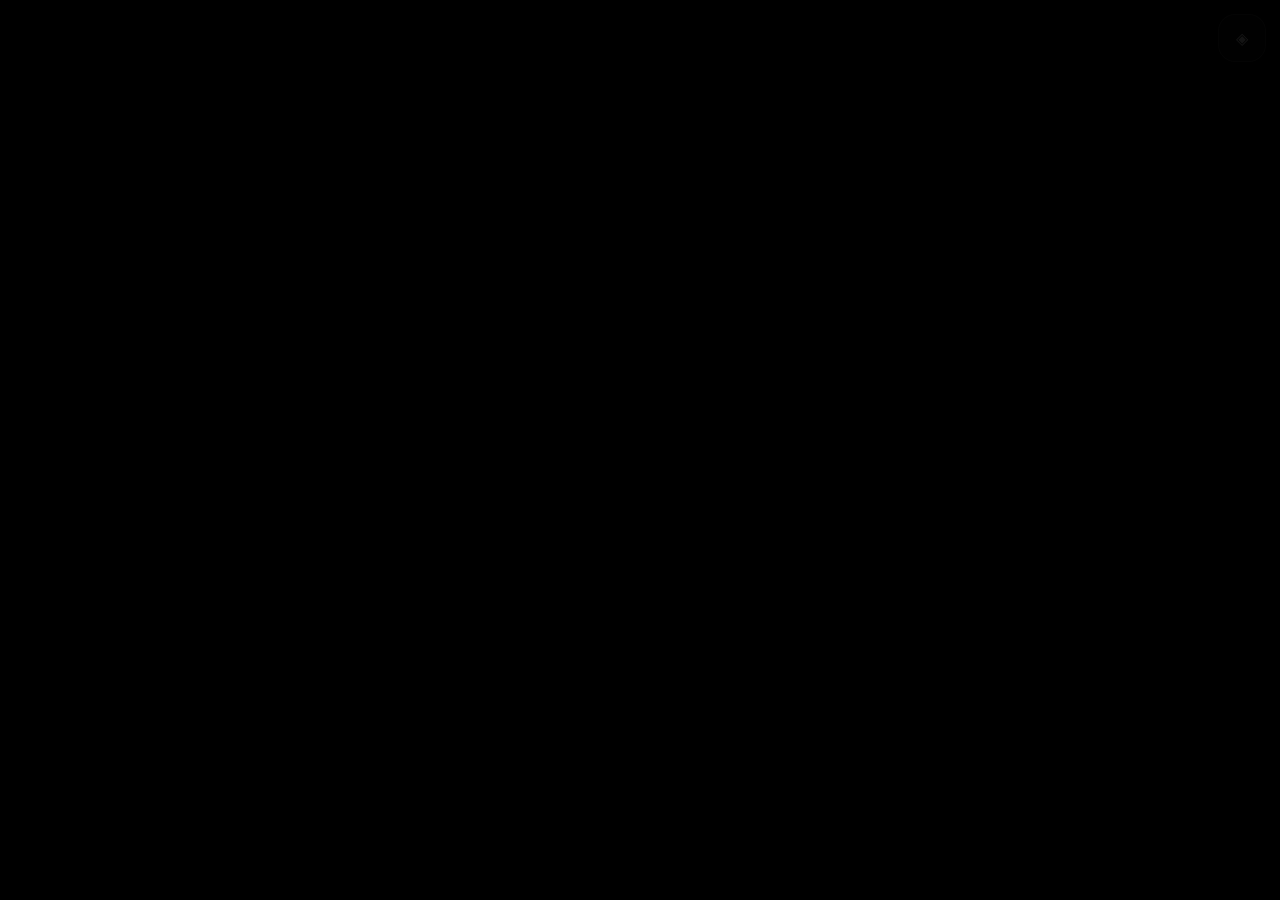
==== apps/callsy/index.html @ 9e1c94a5 "Add files via upload app for making calls" ====
<!doctype html>
<html lang="it">
<head>
<meta charset="utf-8">
<meta name="viewport" content="width=device-width,initial-scale=1,viewport-fit=cover,user-scalable=no">
<meta name="theme-color" content="#000000">
<meta name="apple-mobile-web-app-capable" content="yes">
<meta name="apple-mobile-web-app-status-bar-style" content="black">
<meta name="apple-mobile-web-app-title" content="Callsy">
<link rel="manifest" href="manifest.webmanifest">
<title>Callsy</title>
<style>
:root{
  --pink:#ff2aa3;
  --violet:#8e58ff;
  --line:rgba(255,255,255,.22);
}
*{box-sizing:border-box;-webkit-tap-highlight-color:transparent}
html,body{
  margin:0;
  min-height:100%;
  background:#000;
  color:#fff;
  font-family:-apple-system,BlinkMacSystemFont,"SF Pro Display","Segoe UI",sans-serif;
  overflow:hidden;
}
button,input,select{font:inherit;color:inherit}
.app{
  position:relative;
  width:100%;
  height:100svh;
  max-width:520px;
  margin:auto;
  background:#000;
  overflow:hidden;
}
.screen{
  position:absolute;
  inset:0;
  display:none;
}
.screen.active{display:block}
#standby{
  background:#000;
}
.lock{
  background:
    radial-gradient(circle at 50% 18%,rgba(255,51,161,.26),transparent 28%),
    radial-gradient(circle at 78% 38%,rgba(126,75,255,.22),transparent 30%),
    linear-gradient(180deg,#17000f,#020002 78%);
}
.lock:before{
  content:"";
  position:absolute;
  inset:0;
  background:linear-gradient(180deg,rgba(255,255,255,.04),transparent 24%,rgba(0,0,0,.2));
}
.status{
  position:absolute;
  top:calc(env(safe-area-inset-top) + 8px);
  left:18px;
  right:18px;
  display:flex;
  justify-content:space-between;
  font-size:14px;
  font-weight:700;
  z-index:3;
}
.time{
  position:absolute;
  top:calc(env(safe-area-inset-top) + 62px);
  left:0;
  right:0;
  text-align:center;
  z-index:2;
}
.time .clock{
  font-size:76px;
  font-weight:200;
  letter-spacing:-4px;
  line-height:.95;
}
.time .date{
  margin-top:10px;
  font-size:16px;
  opacity:.74;
}
.caller{
  position:absolute;
  top:34%;
  left:0;
  right:0;
  text-align:center;
  z-index:3;
}
.avatar{
  width:108px;
  height:108px;
  margin:auto;
  border-radius:38px;
  display:grid;
  place-items:center;
  font-size:38px;
  font-weight:700;
  background:linear-gradient(145deg,#ff4bad,#8e58ff);
  border:1px solid rgba(255,255,255,.24);
  box-shadow:0 18px 50px rgba(0,0,0,.35),inset 0 1px 0 rgba(255,255,255,.25);
}
.caller h1{
  margin:18px 0 5px;
  font-size:34px;
  font-weight:500;
}
.caller p{
  margin:0;
  font-size:15px;
  opacity:.68;
}
.call-actions{
  position:absolute;
  left:24px;
  right:24px;
  bottom:calc(env(safe-area-inset-bottom) + 34px);
  display:flex;
  justify-content:space-between;
  z-index:4;
}
.call-button{
  width:78px;
  height:78px;
  border:0;
  border-radius:50%;
  display:grid;
  place-items:center;
  font-size:28px;
  box-shadow:0 12px 30px rgba(0,0,0,.3);
}
.decline{background:#ef3f5f}
.accept{background:#36c86d}
.label{
  position:absolute;
  top:84px;
  width:110px;
  left:50%;
  transform:translateX(-50%);
  font-size:12px;
  opacity:.75;
}
.incall{
  background:
    radial-gradient(circle at 50% 12%,rgba(255,48,164,.24),transparent 30%),
    linear-gradient(180deg,#17000e,#040003);
}
.incall .caller{top:20%}
.timer{
  margin-top:8px;
  font-size:15px;
  opacity:.75;
  font-variant-numeric:tabular-nums;
}
.controls{
  position:absolute;
  left:24px;
  right:24px;
  bottom:calc(env(safe-area-inset-bottom) + 36px);
  display:grid;
  grid-template-columns:repeat(3,1fr);
  gap:22px 18px;
}
.control{
  text-align:center;
  font-size:12px;
}
.control button{
  width:68px;
  height:68px;
  border:0;
  border-radius:50%;
  background:rgba(255,255,255,.14);
  backdrop-filter:blur(16px);
  font-size:25px;
}
.control.end{grid-column:2}
.control.end button{background:#ef3f5f}
.director-trigger{
  position:fixed;
  z-index:90;
  right:14px;
  top:calc(env(safe-area-inset-top) + 14px);
  width:48px;
  height:48px;
  border-radius:17px;
  border:1px solid rgba(255,255,255,.18);
  background:rgba(255,255,255,.05);
  color:#fff;
  opacity:.08;
}
.panel{
  position:fixed;
  inset:0;
  z-index:100;
  display:none;
  padding:calc(env(safe-area-inset-top) + 18px) 12px calc(env(safe-area-inset-bottom) + 18px);
  background:rgba(0,0,0,.78);
}
.panel.open{display:flex}
.panel-card{
  width:min(100%,520px);
  margin:auto;
  padding:18px;
  border-radius:28px;
  background:linear-gradient(135deg,rgba(255,255,255,.18),rgba(255,255,255,.07));
  border:1px solid var(--line);
  backdrop-filter:blur(24px) saturate(160%);
}
.panel-head{
  display:flex;
  justify-content:space-between;
  align-items:center;
}
.panel-head h2{margin:0;font-size:20px}
.close-panel{
  width:40px;height:40px;border:0;border-radius:14px;background:rgba(255,255,255,.12)
}
.field{margin:12px 0}
.field label{display:block;font-size:11px;opacity:.7;margin-bottom:5px}
.field input,.field select{
  width:100%;
  border:1px solid rgba(255,255,255,.15);
  outline:0;
  background:rgba(255,255,255,.08);
  border-radius:15px;
  padding:12px;
}
.primary,.secondary{
  width:100%;
  border:0;
  border-radius:15px;
  padding:13px;
  margin-top:8px;
}
.primary{background:linear-gradient(145deg,var(--pink),var(--violet))}
.secondary{background:rgba(255,255,255,.11)}
.countdown{
  margin-top:12px;
  padding:10px;
  border-radius:14px;
  text-align:center;
  background:rgba(255,255,255,.08);
  font-variant-numeric:tabular-nums;
}
</style>
</head>
<body>
<div class="app">
  <section id="standby" class="screen active"></section>

  <section id="incoming" class="screen lock">
    <div class="status"><span id="statusTime">09:41</span><span>●●● ᯤ ▰</span></div>
    <div class="time">
      <div class="clock" id="lockClock">09:41</div>
      <div class="date" id="lockDate">Venerdì 10 luglio</div>
    </div>

    <div class="caller">
      <div class="avatar" id="incomingAvatar">M</div>
      <h1 id="incomingName">Martina</h1>
      <p>chiamata in arrivo</p>
    </div>

    <div class="call-actions">
      <div>
        <button class="call-button decline" id="declineBtn">✕</button>
        <div class="label">Rifiuta</div>
      </div>
      <div>
        <button class="call-button accept" id="acceptBtn">✓</button>
        <div class="label">Rispondi</div>
      </div>
    </div>
  </section>

  <section id="incall" class="screen incall">
    <div class="status"><span id="callStatusTime">09:41</span><span>●●● ᯤ ▰</span></div>
    <div class="caller">
      <div class="avatar" id="callAvatar">M</div>
      <h1 id="callName">Martina</h1>
      <div class="timer" id="callTimer">00:00</div>
    </div>

    <div class="controls">
      <div class="control"><button>◉</button><div>Silenzioso</div></div>
      <div class="control"><button>⌨</button><div>Tastierino</div></div>
      <div class="control"><button>◍</button><div>Altoparlante</div></div>
      <div class="control"><button>＋</button><div>Aggiungi</div></div>
      <div class="control end"><button id="endCallBtn">✕</button><div>Termina</div></div>
      <div class="control"><button>◎</button><div>Contatti</div></div>
    </div>
  </section>
</div>

<button class="director-trigger" id="directorTrigger">◈</button>

<div class="panel" id="panel">
  <div class="panel-card">
    <div class="panel-head">
      <h2>Regia chiamata</h2>
      <button class="close-panel" id="closePanel">×</button>
    </div>

    <div class="field">
      <label>Nome contatto</label>
      <input id="callerName" value="Martina">
    </div>

    <div class="field">
      <label>Iniziale avatar</label>
      <input id="callerAvatar" value="M" maxlength="2">
    </div>

    <div class="field">
      <label>Ritardo prima della chiamata</label>
      <select id="delay">
        <option value="3">3 secondi</option>
        <option value="5" selected>5 secondi</option>
        <option value="10">10 secondi</option>
        <option value="15">15 secondi</option>
        <option value="30">30 secondi</option>
      </select>
    </div>

    <div class="field">
      <label>Suoneria</label>
      <select id="ringtoneType">
        <option value="soft">Soft pulse</option>
        <option value="classic">Classic ring</option>
        <option value="minimal">Minimal glass</option>
      </select>
    </div>

    <button class="primary" id="armCallBtn">Arma la chiamata e torna in standby</button>
    <button class="secondary" id="testCallBtn">Test immediato</button>
    <button class="secondary" id="resetBtn">Reset completo</button>

    <div class="countdown" id="countdown">Nessuna chiamata programmata</div>
  </div>
</div>

<script>
const standby=document.getElementById("standby");
const incoming=document.getElementById("incoming");
const incall=document.getElementById("incall");
const panel=document.getElementById("panel");
const countdown=document.getElementById("countdown");

let scheduledTimer=null;
let countdownTimer=null;
let callTimer=null;
let callSeconds=0;
let audioContext=null;
let ringInterval=null;

function showScreen(id){
  document.querySelectorAll(".screen").forEach(s=>s.classList.remove("active"));
  document.getElementById(id).classList.add("active");
}

function updateClock(){
  const now=new Date();
  const time=now.toLocaleTimeString("it-IT",{hour:"2-digit",minute:"2-digit"});
  document.getElementById("statusTime").textContent=time;
  document.getElementById("callStatusTime").textContent=time;
  document.getElementById("lockClock").textContent=time;
  document.getElementById("lockDate").textContent=
    now.toLocaleDateString("it-IT",{weekday:"long",day:"numeric",month:"long"});
}
updateClock();
setInterval(updateClock,30000);

function setupCaller(){
  const name=document.getElementById("callerName").value.trim()||"Martina";
  const avatar=document.getElementById("callerAvatar").value.trim()||name.charAt(0).toUpperCase();
  document.getElementById("incomingName").textContent=name;
  document.getElementById("callName").textContent=name;
  document.getElementById("incomingAvatar").textContent=avatar;
  document.getElementById("callAvatar").textContent=avatar;
}

function tone(freq,duration,volume=.09){
  audioContext=audioContext||new (window.AudioContext||window.webkitAudioContext)();
  const osc=audioContext.createOscillator();
  const gain=audioContext.createGain();
  osc.frequency.value=freq;
  gain.gain.value=volume;
  osc.connect(gain);
  gain.connect(audioContext.destination);
  osc.start();
  osc.stop(audioContext.currentTime+duration);
}

function ringPattern(){
  const type=document.getElementById("ringtoneType").value;
  if(type==="classic"){
    tone(660,.18);setTimeout(()=>tone(520,.22),220);
  }else if(type==="minimal"){
    tone(880,.10,.07);setTimeout(()=>tone(1040,.10,.06),160);
  }else{
    tone(520,.16,.07);setTimeout(()=>tone(720,.18,.06),210);
  }
  if(navigator.vibrate) navigator.vibrate([280,140,280]);
}

function startRinging(){
  setupCaller();
  showScreen("incoming");
  ringPattern();
  ringInterval=setInterval(ringPattern,1800);
}

function stopRinging(){
  clearInterval(ringInterval);
  ringInterval=null;
  if(navigator.vibrate) navigator.vibrate(0);
}

function armCall(immediate=false){
  clearTimeout(scheduledTimer);
  clearInterval(countdownTimer);
  setupCaller();
  panel.classList.remove("open");
  showScreen("standby");

  let remaining=immediate?0:Number(document.getElementById("delay").value);
  countdown.textContent=remaining?`Chiamata tra ${remaining} secondi`:"Chiamata immediata";

  if(immediate){
    startRinging();
    return;
  }

  countdownTimer=setInterval(()=>{
    remaining--;
    countdown.textContent=remaining>0?`Chiamata tra ${remaining} secondi`:"Chiamata in arrivo";
    if(remaining<=0) clearInterval(countdownTimer);
  },1000);

  scheduledTimer=setTimeout(startRinging,remaining*1000);
}

function startCall(){
  stopRinging();
  showScreen("incall");
  callSeconds=0;
  document.getElementById("callTimer").textContent="00:00";
  callTimer=setInterval(()=>{
    callSeconds++;
    const m=String(Math.floor(callSeconds/60)).padStart(2,"0");
    const s=String(callSeconds%60).padStart(2,"0");
    document.getElementById("callTimer").textContent=`${m}:${s}`;
  },1000);
}

function endCall(){
  stopRinging();
  clearInterval(callTimer);
  callTimer=null;
  showScreen("standby");
}

function resetAll(){
  clearTimeout(scheduledTimer);
  clearInterval(countdownTimer);
  clearInterval(callTimer);
  stopRinging();
  countdown.textContent="Nessuna chiamata programmata";
  panel.classList.remove("open");
  showScreen("standby");
}

document.getElementById("directorTrigger").onclick=()=>panel.classList.add("open");
document.getElementById("closePanel").onclick=()=>panel.classList.remove("open");
document.getElementById("armCallBtn").onclick=()=>armCall(false);
document.getElementById("testCallBtn").onclick=()=>armCall(true);
document.getElementById("resetBtn").onclick=resetAll;
document.getElementById("acceptBtn").onclick=startCall;
document.getElementById("declineBtn").onclick=endCall;
document.getElementById("endCallBtn").onclick=endCall;

let taps=0;
standby.addEventListener("click",()=>{
  taps++;
  if(taps===4){
    panel.classList.add("open");
    taps=0;
  }
  setTimeout(()=>taps=0,1200);
});
</script>
</body>
</html>
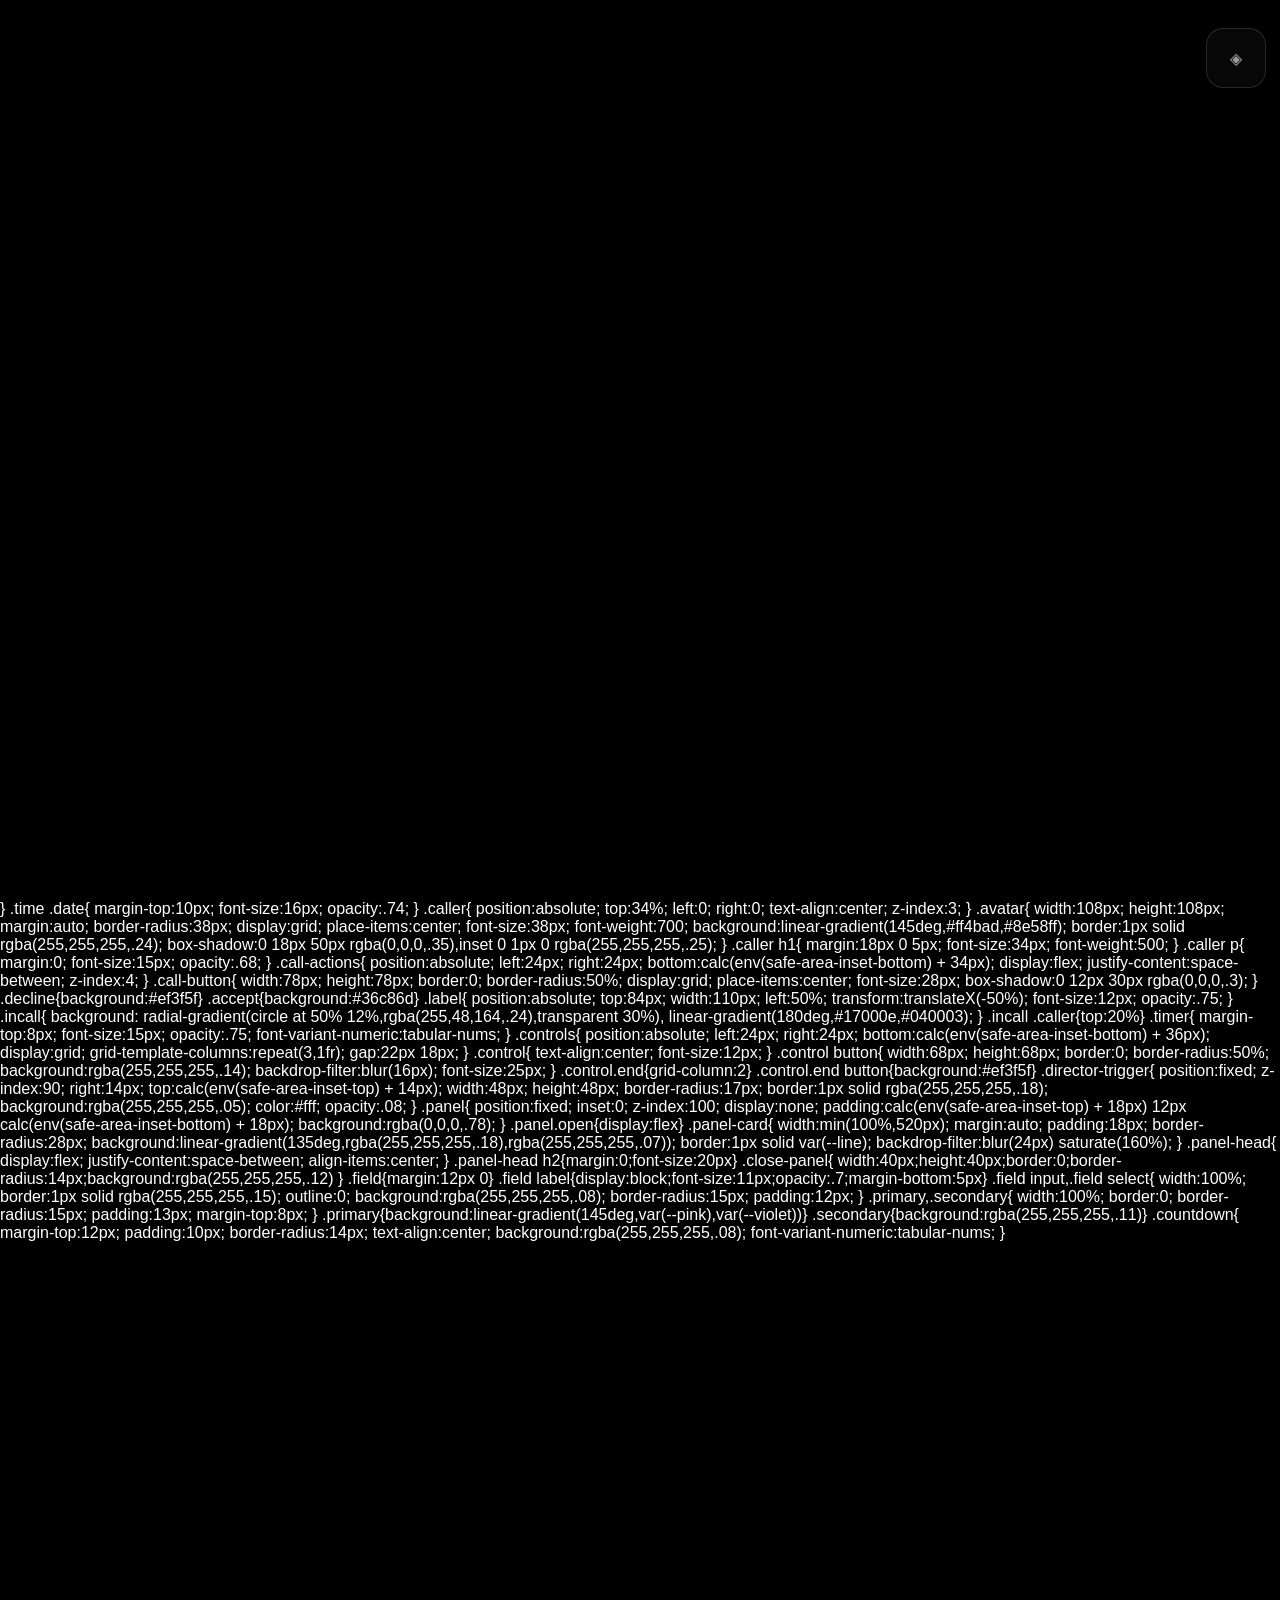
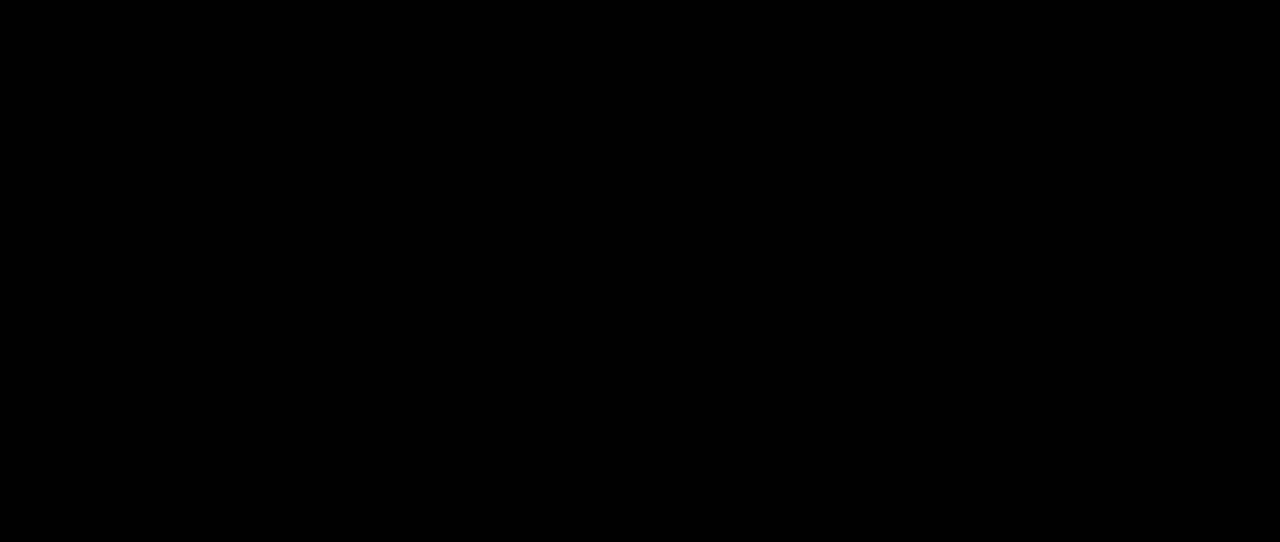
==== commit dbd3ff37: "Update index.html" ====
--- a/apps/callsy/index.html
+++ b/apps/callsy/index.html
@@ -186,14 +186,14 @@
   position:fixed;
   z-index:90;
   right:14px;
-  top:calc(env(safe-area-inset-top) + 14px);
-  width:48px;
-  height:48px;
+  top:calc(env(safe-area-inset-top) + 28px);
+  width:60px;
+  height:60px;
   border-radius:17px;
   border:1px solid rgba(255,255,255,.18);
   background:rgba(255,255,255,.05);
   color:#fff;
-  opacity:.08;
+  opacity:.38;
 }
 .panel{
   position:fixed;
@@ -497,4 +497,422 @@
 });
 </script>
 </body>
-</html>+</html>}
+.time .date{
+  margin-top:10px;
+  font-size:16px;
+  opacity:.74;
+}
+.caller{
+  position:absolute;
+  top:34%;
+  left:0;
+  right:0;
+  text-align:center;
+  z-index:3;
+}
+.avatar{
+  width:108px;
+  height:108px;
+  margin:auto;
+  border-radius:38px;
+  display:grid;
+  place-items:center;
+  font-size:38px;
+  font-weight:700;
+  background:linear-gradient(145deg,#ff4bad,#8e58ff);
+  border:1px solid rgba(255,255,255,.24);
+  box-shadow:0 18px 50px rgba(0,0,0,.35),inset 0 1px 0 rgba(255,255,255,.25);
+}
+.caller h1{
+  margin:18px 0 5px;
+  font-size:34px;
+  font-weight:500;
+}
+.caller p{
+  margin:0;
+  font-size:15px;
+  opacity:.68;
+}
+.call-actions{
+  position:absolute;
+  left:24px;
+  right:24px;
+  bottom:calc(env(safe-area-inset-bottom) + 34px);
+  display:flex;
+  justify-content:space-between;
+  z-index:4;
+}
+.call-button{
+  width:78px;
+  height:78px;
+  border:0;
+  border-radius:50%;
+  display:grid;
+  place-items:center;
+  font-size:28px;
+  box-shadow:0 12px 30px rgba(0,0,0,.3);
+}
+.decline{background:#ef3f5f}
+.accept{background:#36c86d}
+.label{
+  position:absolute;
+  top:84px;
+  width:110px;
+  left:50%;
+  transform:translateX(-50%);
+  font-size:12px;
+  opacity:.75;
+}
+.incall{
+  background:
+    radial-gradient(circle at 50% 12%,rgba(255,48,164,.24),transparent 30%),
+    linear-gradient(180deg,#17000e,#040003);
+}
+.incall .caller{top:20%}
+.timer{
+  margin-top:8px;
+  font-size:15px;
+  opacity:.75;
+  font-variant-numeric:tabular-nums;
+}
+.controls{
+  position:absolute;
+  left:24px;
+  right:24px;
+  bottom:calc(env(safe-area-inset-bottom) + 36px);
+  display:grid;
+  grid-template-columns:repeat(3,1fr);
+  gap:22px 18px;
+}
+.control{
+  text-align:center;
+  font-size:12px;
+}
+.control button{
+  width:68px;
+  height:68px;
+  border:0;
+  border-radius:50%;
+  background:rgba(255,255,255,.14);
+  backdrop-filter:blur(16px);
+  font-size:25px;
+}
+.control.end{grid-column:2}
+.control.end button{background:#ef3f5f}
+.director-trigger{
+  position:fixed;
+  z-index:90;
+  right:14px;
+  top:calc(env(safe-area-inset-top) + 14px);
+  width:48px;
+  height:48px;
+  border-radius:17px;
+  border:1px solid rgba(255,255,255,.18);
+  background:rgba(255,255,255,.05);
+  color:#fff;
+  opacity:.08;
+}
+.panel{
+  position:fixed;
+  inset:0;
+  z-index:100;
+  display:none;
+  padding:calc(env(safe-area-inset-top) + 18px) 12px calc(env(safe-area-inset-bottom) + 18px);
+  background:rgba(0,0,0,.78);
+}
+.panel.open{display:flex}
+.panel-card{
+  width:min(100%,520px);
+  margin:auto;
+  padding:18px;
+  border-radius:28px;
+  background:linear-gradient(135deg,rgba(255,255,255,.18),rgba(255,255,255,.07));
+  border:1px solid var(--line);
+  backdrop-filter:blur(24px) saturate(160%);
+}
+.panel-head{
+  display:flex;
+  justify-content:space-between;
+  align-items:center;
+}
+.panel-head h2{margin:0;font-size:20px}
+.close-panel{
+  width:40px;height:40px;border:0;border-radius:14px;background:rgba(255,255,255,.12)
+}
+.field{margin:12px 0}
+.field label{display:block;font-size:11px;opacity:.7;margin-bottom:5px}
+.field input,.field select{
+  width:100%;
+  border:1px solid rgba(255,255,255,.15);
+  outline:0;
+  background:rgba(255,255,255,.08);
+  border-radius:15px;
+  padding:12px;
+}
+.primary,.secondary{
+  width:100%;
+  border:0;
+  border-radius:15px;
+  padding:13px;
+  margin-top:8px;
+}
+.primary{background:linear-gradient(145deg,var(--pink),var(--violet))}
+.secondary{background:rgba(255,255,255,.11)}
+.countdown{
+  margin-top:12px;
+  padding:10px;
+  border-radius:14px;
+  text-align:center;
+  background:rgba(255,255,255,.08);
+  font-variant-numeric:tabular-nums;
+}
+</style>
+</head>
+<body>
+<div class="app">
+  <section id="standby" class="screen active"></section>
+
+  <section id="incoming" class="screen lock">
+    <div class="status"><span id="statusTime">09:41</span><span>●●● ᯤ ▰</span></div>
+    <div class="time">
+      <div class="clock" id="lockClock">09:41</div>
+      <div class="date" id="lockDate">Venerdì 10 luglio</div>
+    </div>
+
+    <div class="caller">
+      <div class="avatar" id="incomingAvatar">M</div>
+      <h1 id="incomingName">Martina</h1>
+      <p>chiamata in arrivo</p>
+    </div>
+
+    <div class="call-actions">
+      <div>
+        <button class="call-button decline" id="declineBtn">✕</button>
+        <div class="label">Rifiuta</div>
+      </div>
+      <div>
+        <button class="call-button accept" id="acceptBtn">✓</button>
+        <div class="label">Rispondi</div>
+      </div>
+    </div>
+  </section>
+
+  <section id="incall" class="screen incall">
+    <div class="status"><span id="callStatusTime">09:41</span><span>●●● ᯤ ▰</span></div>
+    <div class="caller">
+      <div class="avatar" id="callAvatar">M</div>
+      <h1 id="callName">Martina</h1>
+      <div class="timer" id="callTimer">00:00</div>
+    </div>
+
+    <div class="controls">
+      <div class="control"><button>◉</button><div>Silenzioso</div></div>
+      <div class="control"><button>⌨</button><div>Tastierino</div></div>
+      <div class="control"><button>◍</button><div>Altoparlante</div></div>
+      <div class="control"><button>＋</button><div>Aggiungi</div></div>
+      <div class="control end"><button id="endCallBtn">✕</button><div>Termina</div></div>
+      <div class="control"><button>◎</button><div>Contatti</div></div>
+    </div>
+  </section>
+</div>
+
+<button class="director-trigger" id="directorTrigger">◈</button>
+
+<div class="panel" id="panel">
+  <div class="panel-card">
+    <div class="panel-head">
+      <h2>Regia chiamata</h2>
+      <button class="close-panel" id="closePanel">×</button>
+    </div>
+
+    <div class="field">
+      <label>Nome contatto</label>
+      <input id="callerName" value="Martina">
+    </div>
+
+    <div class="field">
+      <label>Iniziale avatar</label>
+      <input id="callerAvatar" value="M" maxlength="2">
+    </div>
+
+    <div class="field">
+      <label>Ritardo prima della chiamata</label>
+      <select id="delay">
+        <option value="3">3 secondi</option>
+        <option value="5" selected>5 secondi</option>
+        <option value="10">10 secondi</option>
+        <option value="15">15 secondi</option>
+        <option value="30">30 secondi</option>
+      </select>
+    </div>
+
+    <div class="field">
+      <label>Suoneria</label>
+      <select id="ringtoneType">
+        <option value="soft">Soft pulse</option>
+        <option value="classic">Classic ring</option>
+        <option value="minimal">Minimal glass</option>
+      </select>
+    </div>
+
+    <button class="primary" id="armCallBtn">Arma la chiamata e torna in standby</button>
+    <button class="secondary" id="testCallBtn">Test immediato</button>
+    <button class="secondary" id="resetBtn">Reset completo</button>
+
+    <div class="countdown" id="countdown">Nessuna chiamata programmata</div>
+  </div>
+</div>
+
+<script>
+const standby=document.getElementById("standby");
+const incoming=document.getElementById("incoming");
+const incall=document.getElementById("incall");
+const panel=document.getElementById("panel");
+const countdown=document.getElementById("countdown");
+
+let scheduledTimer=null;
+let countdownTimer=null;
+let callTimer=null;
+let callSeconds=0;
+let audioContext=null;
+let ringInterval=null;
+
+function showScreen(id){
+  document.querySelectorAll(".screen").forEach(s=>s.classList.remove("active"));
+  document.getElementById(id).classList.add("active");
+}
+
+function updateClock(){
+  const now=new Date();
+  const time=now.toLocaleTimeString("it-IT",{hour:"2-digit",minute:"2-digit"});
+  document.getElementById("statusTime").textContent=time;
+  document.getElementById("callStatusTime").textContent=time;
+  document.getElementById("lockClock").textContent=time;
+  document.getElementById("lockDate").textContent=
+    now.toLocaleDateString("it-IT",{weekday:"long",day:"numeric",month:"long"});
+}
+updateClock();
+setInterval(updateClock,30000);
+
+function setupCaller(){
+  const name=document.getElementById("callerName").value.trim()||"Martina";
+  const avatar=document.getElementById("callerAvatar").value.trim()||name.charAt(0).toUpperCase();
+  document.getElementById("incomingName").textContent=name;
+  document.getElementById("callName").textContent=name;
+  document.getElementById("incomingAvatar").textContent=avatar;
+  document.getElementById("callAvatar").textContent=avatar;
+}
+
+function tone(freq,duration,volume=.09){
+  audioContext=audioContext||new (window.AudioContext||window.webkitAudioContext)();
+  const osc=audioContext.createOscillator();
+  const gain=audioContext.createGain();
+  osc.frequency.value=freq;
+  gain.gain.value=volume;
+  osc.connect(gain);
+  gain.connect(audioContext.destination);
+  osc.start();
+  osc.stop(audioContext.currentTime+duration);
+}
+
+function ringPattern(){
+  const type=document.getElementById("ringtoneType").value;
+  if(type==="classic"){
+    tone(660,.18);setTimeout(()=>tone(520,.22),220);
+  }else if(type==="minimal"){
+    tone(880,.10,.07);setTimeout(()=>tone(1040,.10,.06),160);
+  }else{
+    tone(520,.16,.07);setTimeout(()=>tone(720,.18,.06),210);
+  }
+  if(navigator.vibrate) navigator.vibrate([280,140,280]);
+}
+
+function startRinging(){
+  setupCaller();
+  showScreen("incoming");
+  ringPattern();
+  ringInterval=setInterval(ringPattern,1800);
+}
+
+function stopRinging(){
+  clearInterval(ringInterval);
+  ringInterval=null;
+  if(navigator.vibrate) navigator.vibrate(0);
+}
+
+function armCall(immediate=false){
+  clearTimeout(scheduledTimer);
+  clearInterval(countdownTimer);
+  setupCaller();
+  panel.classList.remove("open");
+  showScreen("standby");
+
+  let remaining=immediate?0:Number(document.getElementById("delay").value);
+  countdown.textContent=remaining?`Chiamata tra ${remaining} secondi`:"Chiamata immediata";
+
+  if(immediate){
+    startRinging();
+    return;
+  }
+
+  countdownTimer=setInterval(()=>{
+    remaining--;
+    countdown.textContent=remaining>0?`Chiamata tra ${remaining} secondi`:"Chiamata in arrivo";
+    if(remaining<=0) clearInterval(countdownTimer);
+  },1000);
+
+  scheduledTimer=setTimeout(startRinging,remaining*1000);
+}
+
+function startCall(){
+  stopRinging();
+  showScreen("incall");
+  callSeconds=0;
+  document.getElementById("callTimer").textContent="00:00";
+  callTimer=setInterval(()=>{
+    callSeconds++;
+    const m=String(Math.floor(callSeconds/60)).padStart(2,"0");
+    const s=String(callSeconds%60).padStart(2,"0");
+    document.getElementById("callTimer").textContent=`${m}:${s}`;
+  },1000);
+}
+
+function endCall(){
+  stopRinging();
+  clearInterval(callTimer);
+  callTimer=null;
+  showScreen("standby");
+}
+
+function resetAll(){
+  clearTimeout(scheduledTimer);
+  clearInterval(countdownTimer);
+  clearInterval(callTimer);
+  stopRinging();
+  countdown.textContent="Nessuna chiamata programmata";
+  panel.classList.remove("open");
+  showScreen("standby");
+}
+
+document.getElementById("directorTrigger").onclick=()=>panel.classList.add("open");
+document.getElementById("closePanel").onclick=()=>panel.classList.remove("open");
+document.getElementById("armCallBtn").onclick=()=>armCall(false);
+document.getElementById("testCallBtn").onclick=()=>armCall(true);
+document.getElementById("resetBtn").onclick=resetAll;
+document.getElementById("acceptBtn").onclick=startCall;
+document.getElementById("declineBtn").onclick=endCall;
+document.getElementById("endCallBtn").onclick=endCall;
+
+let taps=0;
+standby.addEventListener("click",()=>{
+  taps++;
+  if(taps===4){
+    panel.classList.add("open");
+    taps=0;
+  }
+  setTimeout(()=>taps=0,1200);
+});
+</script>
+</body>
+</html>
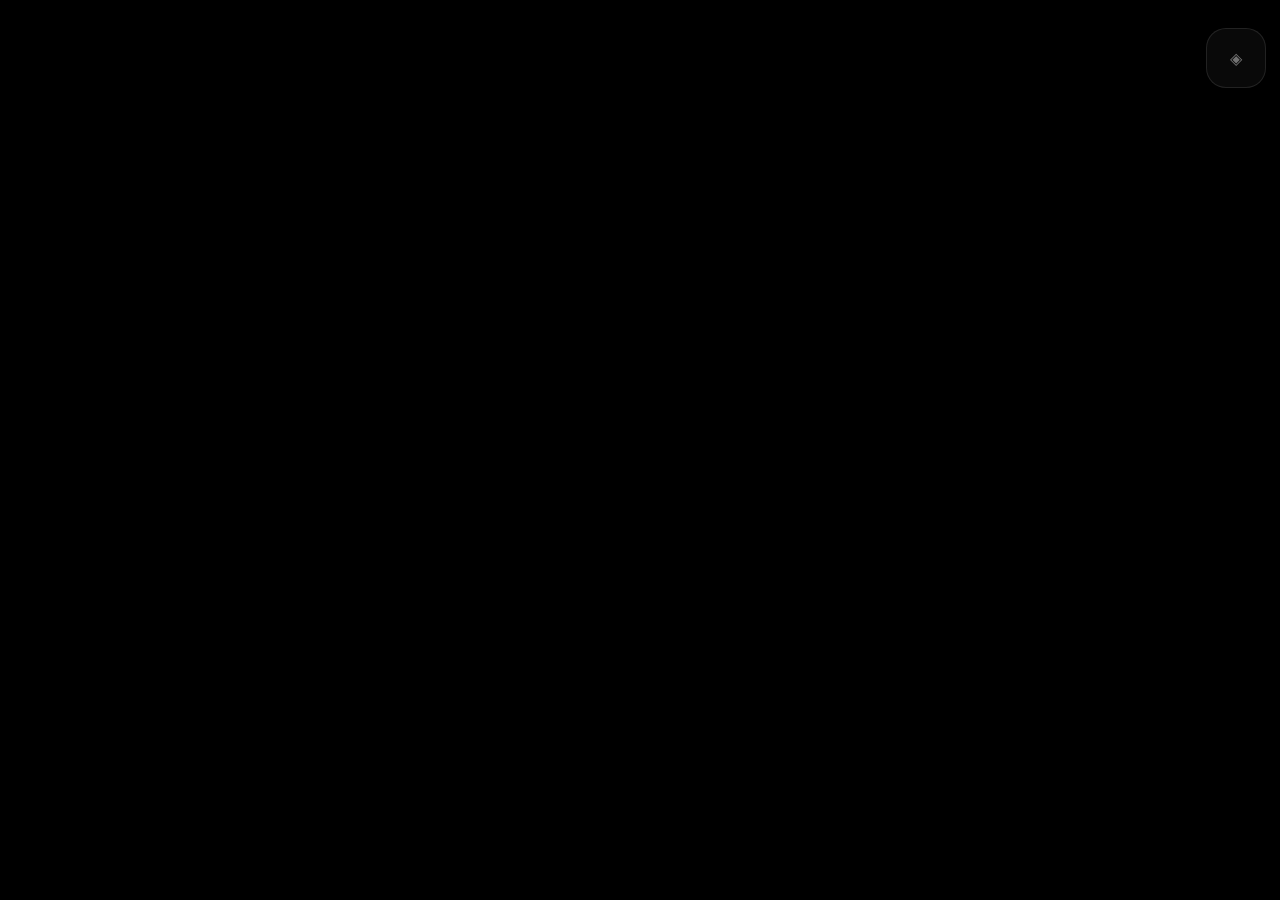
==== commit 70c06ce1: "Add files via upload app callsy per chiamate" ====
--- a/apps/callsy/index.html
+++ b/apps/callsy/index.html
@@ -10,316 +10,69 @@
 <link rel="manifest" href="manifest.webmanifest">
 <title>Callsy</title>
 <style>
-:root{
-  --pink:#ff2aa3;
-  --violet:#8e58ff;
-  --line:rgba(255,255,255,.22);
-}
 *{box-sizing:border-box;-webkit-tap-highlight-color:transparent}
-html,body{
-  margin:0;
-  min-height:100%;
-  background:#000;
-  color:#fff;
-  font-family:-apple-system,BlinkMacSystemFont,"SF Pro Display","Segoe UI",sans-serif;
-  overflow:hidden;
-}
+html,body{margin:0;min-height:100%;background:#000;color:#fff;font-family:-apple-system,BlinkMacSystemFont,"SF Pro Display","Segoe UI",sans-serif;overflow:hidden}
 button,input,select{font:inherit;color:inherit}
-.app{
-  position:relative;
-  width:100%;
-  height:100svh;
-  max-width:520px;
-  margin:auto;
-  background:#000;
-  overflow:hidden;
-}
-.screen{
-  position:absolute;
-  inset:0;
-  display:none;
-}
-.screen.active{display:block}
-#standby{
-  background:#000;
-}
-.lock{
-  background:
-    radial-gradient(circle at 50% 18%,rgba(255,51,161,.26),transparent 28%),
-    radial-gradient(circle at 78% 38%,rgba(126,75,255,.22),transparent 30%),
-    linear-gradient(180deg,#17000f,#020002 78%);
-}
-.lock:before{
-  content:"";
-  position:absolute;
-  inset:0;
-  background:linear-gradient(180deg,rgba(255,255,255,.04),transparent 24%,rgba(0,0,0,.2));
-}
-.status{
-  position:absolute;
-  top:calc(env(safe-area-inset-top) + 8px);
-  left:18px;
-  right:18px;
-  display:flex;
-  justify-content:space-between;
-  font-size:14px;
-  font-weight:700;
-  z-index:3;
-}
-.time{
-  position:absolute;
-  top:calc(env(safe-area-inset-top) + 62px);
-  left:0;
-  right:0;
-  text-align:center;
-  z-index:2;
-}
-.time .clock{
-  font-size:76px;
-  font-weight:200;
-  letter-spacing:-4px;
-  line-height:.95;
-}
-.time .date{
-  margin-top:10px;
-  font-size:16px;
-  opacity:.74;
-}
-.caller{
-  position:absolute;
-  top:34%;
-  left:0;
-  right:0;
-  text-align:center;
-  z-index:3;
-}
-.avatar{
-  width:108px;
-  height:108px;
-  margin:auto;
-  border-radius:38px;
-  display:grid;
-  place-items:center;
-  font-size:38px;
-  font-weight:700;
-  background:linear-gradient(145deg,#ff4bad,#8e58ff);
-  border:1px solid rgba(255,255,255,.24);
-  box-shadow:0 18px 50px rgba(0,0,0,.35),inset 0 1px 0 rgba(255,255,255,.25);
-}
-.caller h1{
-  margin:18px 0 5px;
-  font-size:34px;
-  font-weight:500;
-}
-.caller p{
-  margin:0;
-  font-size:15px;
-  opacity:.68;
-}
-.call-actions{
-  position:absolute;
-  left:24px;
-  right:24px;
-  bottom:calc(env(safe-area-inset-bottom) + 34px);
-  display:flex;
-  justify-content:space-between;
-  z-index:4;
-}
-.call-button{
-  width:78px;
-  height:78px;
-  border:0;
-  border-radius:50%;
-  display:grid;
-  place-items:center;
-  font-size:28px;
-  box-shadow:0 12px 30px rgba(0,0,0,.3);
-}
-.decline{background:#ef3f5f}
-.accept{background:#36c86d}
-.label{
-  position:absolute;
-  top:84px;
-  width:110px;
-  left:50%;
-  transform:translateX(-50%);
-  font-size:12px;
-  opacity:.75;
-}
-.incall{
-  background:
-    radial-gradient(circle at 50% 12%,rgba(255,48,164,.24),transparent 30%),
-    linear-gradient(180deg,#17000e,#040003);
-}
-.incall .caller{top:20%}
-.timer{
-  margin-top:8px;
-  font-size:15px;
-  opacity:.75;
-  font-variant-numeric:tabular-nums;
-}
-.controls{
-  position:absolute;
-  left:24px;
-  right:24px;
-  bottom:calc(env(safe-area-inset-bottom) + 36px);
-  display:grid;
-  grid-template-columns:repeat(3,1fr);
-  gap:22px 18px;
-}
-.control{
-  text-align:center;
-  font-size:12px;
-}
-.control button{
-  width:68px;
-  height:68px;
-  border:0;
-  border-radius:50%;
-  background:rgba(255,255,255,.14);
-  backdrop-filter:blur(16px);
-  font-size:25px;
-}
-.control.end{grid-column:2}
-.control.end button{background:#ef3f5f}
-.director-trigger{
-  position:fixed;
-  z-index:90;
-  right:14px;
-  top:calc(env(safe-area-inset-top) + 28px);
-  width:60px;
-  height:60px;
-  border-radius:17px;
-  border:1px solid rgba(255,255,255,.18);
-  background:rgba(255,255,255,.05);
-  color:#fff;
-  opacity:.38;
-}
-.panel{
-  position:fixed;
-  inset:0;
-  z-index:100;
-  display:none;
-  padding:calc(env(safe-area-inset-top) + 18px) 12px calc(env(safe-area-inset-bottom) + 18px);
-  background:rgba(0,0,0,.78);
-}
+.app{position:relative;width:100%;height:100svh;max-width:520px;margin:auto;background:#000;overflow:hidden}
+.screen{position:absolute;inset:0;display:none}.screen.active{display:block}
+#standby{background:#000}
+.lock,.incall{background:radial-gradient(circle at 50% 18%,rgba(255,51,161,.25),transparent 28%),radial-gradient(circle at 78% 38%,rgba(126,75,255,.2),transparent 30%),linear-gradient(180deg,#17000f,#020002 78%)}
+.status{position:absolute;top:calc(env(safe-area-inset-top) + 8px);left:18px;right:18px;display:flex;justify-content:space-between;font-size:14px;font-weight:700}
+.time{position:absolute;top:calc(env(safe-area-inset-top) + 62px);left:0;right:0;text-align:center}
+.clock{font-size:76px;font-weight:200;letter-spacing:-4px}.date{margin-top:10px;font-size:16px;opacity:.74}
+.caller{position:absolute;top:34%;left:0;right:0;text-align:center}.incall .caller{top:20%}
+.avatar{width:108px;height:108px;margin:auto;border-radius:38px;display:grid;place-items:center;font-size:38px;font-weight:700;background:linear-gradient(145deg,#ff4bad,#8e58ff)}
+.caller h1{margin:18px 0 5px;font-size:34px;font-weight:500}.caller p,.timer{font-size:15px;opacity:.7}.timer{font-variant-numeric:tabular-nums}
+.call-actions{position:absolute;left:24px;right:24px;bottom:calc(env(safe-area-inset-bottom) + 34px);display:flex;justify-content:space-between}
+.call-button{width:78px;height:78px;border:0;border-radius:50%;font-size:28px}.decline{background:#ef3f5f}.accept{background:#36c86d}.label{text-align:center;margin-top:7px;font-size:12px;opacity:.75}
+.controls{position:absolute;left:24px;right:24px;bottom:calc(env(safe-area-inset-bottom) + 36px);display:grid;grid-template-columns:repeat(3,1fr);gap:22px 18px}
+.control{text-align:center;font-size:12px}.control button{width:68px;height:68px;border:0;border-radius:50%;background:rgba(255,255,255,.14);font-size:25px}.control.end{grid-column:2}.control.end button{background:#ef3f5f}
+.director-trigger{position:fixed;z-index:90;right:14px;top:calc(env(safe-area-inset-top) + 28px);width:60px;height:60px;border-radius:20px;border:1px solid rgba(255,255,255,.24);background:rgba(255,255,255,.08);opacity:.45}
+.panel{position:fixed;inset:0;z-index:100;display:none;padding:calc(env(safe-area-inset-top) + 18px) 12px calc(env(safe-area-inset-bottom) + 18px);background:rgba(0,0,0,.82)}
 .panel.open{display:flex}
-.panel-card{
-  width:min(100%,520px);
-  margin:auto;
-  padding:18px;
-  border-radius:28px;
-  background:linear-gradient(135deg,rgba(255,255,255,.18),rgba(255,255,255,.07));
-  border:1px solid var(--line);
-  backdrop-filter:blur(24px) saturate(160%);
-}
-.panel-head{
-  display:flex;
-  justify-content:space-between;
-  align-items:center;
-}
-.panel-head h2{margin:0;font-size:20px}
-.close-panel{
-  width:40px;height:40px;border:0;border-radius:14px;background:rgba(255,255,255,.12)
-}
-.field{margin:12px 0}
-.field label{display:block;font-size:11px;opacity:.7;margin-bottom:5px}
-.field input,.field select{
-  width:100%;
-  border:1px solid rgba(255,255,255,.15);
-  outline:0;
-  background:rgba(255,255,255,.08);
-  border-radius:15px;
-  padding:12px;
-}
-.primary,.secondary{
-  width:100%;
-  border:0;
-  border-radius:15px;
-  padding:13px;
-  margin-top:8px;
-}
-.primary{background:linear-gradient(145deg,var(--pink),var(--violet))}
-.secondary{background:rgba(255,255,255,.11)}
-.countdown{
-  margin-top:12px;
-  padding:10px;
-  border-radius:14px;
-  text-align:center;
-  background:rgba(255,255,255,.08);
-  font-variant-numeric:tabular-nums;
-}
+.panel-card{width:min(100%,520px);margin:auto;padding:18px;border-radius:28px;background:linear-gradient(135deg,rgba(255,255,255,.18),rgba(255,255,255,.07));border:1px solid rgba(255,255,255,.22);backdrop-filter:blur(24px)}
+.panel-head{display:flex;justify-content:space-between;align-items:center}.panel-head h2{margin:0;font-size:20px}.close-panel{width:40px;height:40px;border:0;border-radius:14px;background:rgba(255,255,255,.12)}
+.field{margin:12px 0}.field label{display:block;font-size:11px;opacity:.7;margin-bottom:5px}.field input,.field select{width:100%;border:1px solid rgba(255,255,255,.15);outline:0;background:rgba(255,255,255,.08);border-radius:15px;padding:12px}
+.primary,.secondary{width:100%;border:0;border-radius:15px;padding:13px;margin-top:8px}.primary{background:linear-gradient(145deg,#ff2aa3,#8e58ff)}.secondary{background:rgba(255,255,255,.11)}
+.countdown{margin-top:12px;padding:11px;border-radius:14px;text-align:center;background:rgba(255,255,255,.08);font-variant-numeric:tabular-nums}
 </style>
 </head>
 <body>
 <div class="app">
-  <section id="standby" class="screen active"></section>
-
-  <section id="incoming" class="screen lock">
-    <div class="status"><span id="statusTime">09:41</span><span>●●● ᯤ ▰</span></div>
-    <div class="time">
-      <div class="clock" id="lockClock">09:41</div>
-      <div class="date" id="lockDate">Venerdì 10 luglio</div>
-    </div>
-
-    <div class="caller">
-      <div class="avatar" id="incomingAvatar">M</div>
-      <h1 id="incomingName">Martina</h1>
-      <p>chiamata in arrivo</p>
-    </div>
-
-    <div class="call-actions">
-      <div>
-        <button class="call-button decline" id="declineBtn">✕</button>
-        <div class="label">Rifiuta</div>
-      </div>
-      <div>
-        <button class="call-button accept" id="acceptBtn">✓</button>
-        <div class="label">Rispondi</div>
-      </div>
-    </div>
-  </section>
-
-  <section id="incall" class="screen incall">
-    <div class="status"><span id="callStatusTime">09:41</span><span>●●● ᯤ ▰</span></div>
-    <div class="caller">
-      <div class="avatar" id="callAvatar">M</div>
-      <h1 id="callName">Martina</h1>
-      <div class="timer" id="callTimer">00:00</div>
-    </div>
-
-    <div class="controls">
-      <div class="control"><button>◉</button><div>Silenzioso</div></div>
-      <div class="control"><button>⌨</button><div>Tastierino</div></div>
-      <div class="control"><button>◍</button><div>Altoparlante</div></div>
-      <div class="control"><button>＋</button><div>Aggiungi</div></div>
-      <div class="control end"><button id="endCallBtn">✕</button><div>Termina</div></div>
-      <div class="control"><button>◎</button><div>Contatti</div></div>
-    </div>
-  </section>
+<section id="standby" class="screen active"></section>
+
+<section id="incoming" class="screen lock">
+  <div class="status"><span id="statusTime">09:41</span><span>●●● ᯤ ▰</span></div>
+  <div class="time"><div class="clock" id="lockClock">09:41</div><div class="date" id="lockDate"></div></div>
+  <div class="caller"><div class="avatar" id="incomingAvatar">M</div><h1 id="incomingName">Martina</h1><p>chiamata in arrivo</p></div>
+  <div class="call-actions">
+    <div><button class="call-button decline" id="declineBtn">✕</button><div class="label">Rifiuta</div></div>
+    <div><button class="call-button accept" id="acceptBtn">✓</button><div class="label">Rispondi</div></div>
+  </div>
+</section>
+
+<section id="incall" class="screen incall">
+  <div class="status"><span id="callStatusTime">09:41</span><span>●●● ᯤ ▰</span></div>
+  <div class="caller"><div class="avatar" id="callAvatar">M</div><h1 id="callName">Martina</h1><div class="timer" id="callTimer">00:00</div></div>
+  <div class="controls">
+    <div class="control"><button>◉</button><div>Silenzioso</div></div>
+    <div class="control"><button>⌨</button><div>Tastierino</div></div>
+    <div class="control"><button>◍</button><div>Altoparlante</div></div>
+    <div class="control"><button>＋</button><div>Aggiungi</div></div>
+    <div class="control end"><button id="endCallBtn">✕</button><div>Termina</div></div>
+    <div class="control"><button>◎</button><div>Contatti</div></div>
+  </div>
+</section>
 </div>
 
 <button class="director-trigger" id="directorTrigger">◈</button>
 
 <div class="panel" id="panel">
   <div class="panel-card">
-    <div class="panel-head">
-      <h2>Regia chiamata</h2>
-      <button class="close-panel" id="closePanel">×</button>
-    </div>
-
-    <div class="field">
-      <label>Nome contatto</label>
-      <input id="callerName" value="Martina">
-    </div>
-
-    <div class="field">
-      <label>Iniziale avatar</label>
-      <input id="callerAvatar" value="M" maxlength="2">
-    </div>
-
-    <div class="field">
-      <label>Ritardo prima della chiamata</label>
+    <div class="panel-head"><h2>Regia chiamata</h2><button class="close-panel" id="closePanel">×</button></div>
+    <div class="field"><label>Nome contatto</label><input id="callerName" value="Martina"></div>
+    <div class="field"><label>Iniziale avatar</label><input id="callerAvatar" value="M" maxlength="2"></div>
+    <div class="field"><label>Ritardo</label>
       <select id="delay">
         <option value="3">3 secondi</option>
         <option value="5" selected>5 secondi</option>
@@ -328,591 +81,149 @@
         <option value="30">30 secondi</option>
       </select>
     </div>
-
-    <div class="field">
-      <label>Suoneria</label>
-      <select id="ringtoneType">
-        <option value="soft">Soft pulse</option>
-        <option value="classic">Classic ring</option>
-        <option value="minimal">Minimal glass</option>
-      </select>
-    </div>
-
-    <button class="primary" id="armCallBtn">Arma la chiamata e torna in standby</button>
+    <button class="primary" id="armCallBtn">Programma chiamata e standby</button>
     <button class="secondary" id="testCallBtn">Test immediato</button>
+    <button class="secondary" id="cancelScheduledBtn">Annulla chiamata programmata</button>
     <button class="secondary" id="resetBtn">Reset completo</button>
-
     <div class="countdown" id="countdown">Nessuna chiamata programmata</div>
   </div>
 </div>
 
 <script>
-const standby=document.getElementById("standby");
-const incoming=document.getElementById("incoming");
-const incall=document.getElementById("incall");
-const panel=document.getElementById("panel");
-const countdown=document.getElementById("countdown");
-
-let scheduledTimer=null;
-let countdownTimer=null;
-let callTimer=null;
-let callSeconds=0;
-let audioContext=null;
-let ringInterval=null;
+const $=id=>document.getElementById(id);
+let targetTime=null,scheduler=null,ringTimer=null,activeCallTimer=null,callSeconds=0,audioContext=null;
 
 function showScreen(id){
   document.querySelectorAll(".screen").forEach(s=>s.classList.remove("active"));
-  document.getElementById(id).classList.add("active");
+  $(id).classList.add("active");
 }
 
 function updateClock(){
-  const now=new Date();
-  const time=now.toLocaleTimeString("it-IT",{hour:"2-digit",minute:"2-digit"});
-  document.getElementById("statusTime").textContent=time;
-  document.getElementById("callStatusTime").textContent=time;
-  document.getElementById("lockClock").textContent=time;
-  document.getElementById("lockDate").textContent=
-    now.toLocaleDateString("it-IT",{weekday:"long",day:"numeric",month:"long"});
+  const d=new Date();
+  const t=d.toLocaleTimeString("it-IT",{hour:"2-digit",minute:"2-digit"});
+  $("statusTime").textContent=t;
+  $("callStatusTime").textContent=t;
+  $("lockClock").textContent=t;
+  $("lockDate").textContent=d.toLocaleDateString("it-IT",{weekday:"long",day:"numeric",month:"long"});
 }
 updateClock();
 setInterval(updateClock,30000);
 
 function setupCaller(){
-  const name=document.getElementById("callerName").value.trim()||"Martina";
-  const avatar=document.getElementById("callerAvatar").value.trim()||name.charAt(0).toUpperCase();
-  document.getElementById("incomingName").textContent=name;
-  document.getElementById("callName").textContent=name;
-  document.getElementById("incomingAvatar").textContent=avatar;
-  document.getElementById("callAvatar").textContent=avatar;
-}
-
-function tone(freq,duration,volume=.09){
-  audioContext=audioContext||new (window.AudioContext||window.webkitAudioContext)();
-  const osc=audioContext.createOscillator();
-  const gain=audioContext.createGain();
-  osc.frequency.value=freq;
-  gain.gain.value=volume;
-  osc.connect(gain);
-  gain.connect(audioContext.destination);
-  osc.start();
-  osc.stop(audioContext.currentTime+duration);
-}
-
-function ringPattern(){
-  const type=document.getElementById("ringtoneType").value;
-  if(type==="classic"){
-    tone(660,.18);setTimeout(()=>tone(520,.22),220);
-  }else if(type==="minimal"){
-    tone(880,.10,.07);setTimeout(()=>tone(1040,.10,.06),160);
-  }else{
-    tone(520,.16,.07);setTimeout(()=>tone(720,.18,.06),210);
-  }
-  if(navigator.vibrate) navigator.vibrate([280,140,280]);
+  const name=$("callerName").value.trim()||"Martina";
+  const av=$("callerAvatar").value.trim()||name.charAt(0).toUpperCase();
+  $("incomingName").textContent=name;
+  $("callName").textContent=name;
+  $("incomingAvatar").textContent=av;
+  $("callAvatar").textContent=av;
+}
+
+function beep(){
+  try{
+    audioContext=audioContext||new (window.AudioContext||window.webkitAudioContext)();
+    const osc=audioContext.createOscillator();
+    const gain=audioContext.createGain();
+    osc.frequency.value=640;
+    gain.gain.value=.07;
+    osc.connect(gain);
+    gain.connect(audioContext.destination);
+    osc.start();
+    osc.stop(audioContext.currentTime+.18);
+  }catch(e){}
+  if(navigator.vibrate)navigator.vibrate([250,120,250]);
 }
 
 function startRinging(){
+  clearInterval(scheduler);
+  scheduler=null;
+  targetTime=null;
   setupCaller();
   showScreen("incoming");
-  ringPattern();
-  ringInterval=setInterval(ringPattern,1800);
+  $("countdown").textContent="Chiamata in corso";
+  beep();
+  ringTimer=setInterval(beep,1800);
+}
+
+function scheduleCall(seconds){
+  clearInterval(scheduler);
+  targetTime=Date.now()+seconds*1000;
+  scheduler=setInterval(()=>{
+    const left=Math.max(0,Math.ceil((targetTime-Date.now())/1000));
+    $("countdown").textContent=left>0?`Chiamata tra ${left} secondi`:"Chiamata in arrivo";
+    if(Date.now()>=targetTime)startRinging();
+  },200);
 }
 
 function stopRinging(){
-  clearInterval(ringInterval);
-  ringInterval=null;
-  if(navigator.vibrate) navigator.vibrate(0);
-}
-
-function armCall(immediate=false){
-  clearTimeout(scheduledTimer);
-  clearInterval(countdownTimer);
-  setupCaller();
-  panel.classList.remove("open");
-  showScreen("standby");
-
-  let remaining=immediate?0:Number(document.getElementById("delay").value);
-  countdown.textContent=remaining?`Chiamata tra ${remaining} secondi`:"Chiamata immediata";
-
-  if(immediate){
-    startRinging();
-    return;
-  }
-
-  countdownTimer=setInterval(()=>{
-    remaining--;
-    countdown.textContent=remaining>0?`Chiamata tra ${remaining} secondi`:"Chiamata in arrivo";
-    if(remaining<=0) clearInterval(countdownTimer);
-  },1000);
-
-  scheduledTimer=setTimeout(startRinging,remaining*1000);
+  clearInterval(ringTimer);
+  ringTimer=null;
+  if(navigator.vibrate)navigator.vibrate(0);
 }
 
 function startCall(){
   stopRinging();
   showScreen("incall");
   callSeconds=0;
-  document.getElementById("callTimer").textContent="00:00";
-  callTimer=setInterval(()=>{
+  $("callTimer").textContent="00:00";
+  activeCallTimer=setInterval(()=>{
     callSeconds++;
     const m=String(Math.floor(callSeconds/60)).padStart(2,"0");
     const s=String(callSeconds%60).padStart(2,"0");
-    document.getElementById("callTimer").textContent=`${m}:${s}`;
+    $("callTimer").textContent=`${m}:${s}`;
   },1000);
 }
 
-function endCall(){
+function resetAll(){
+  clearInterval(scheduler);
+  clearInterval(activeCallTimer);
   stopRinging();
-  clearInterval(callTimer);
-  callTimer=null;
-  showScreen("standby");
-}
-
-function resetAll(){
-  clearTimeout(scheduledTimer);
-  clearInterval(countdownTimer);
-  clearInterval(callTimer);
+  scheduler=null;
+  targetTime=null;
+  $("countdown").textContent="Nessuna chiamata programmata";
+  $("panel").classList.remove("open");
+  showScreen("standby");
+}
+
+$("directorTrigger").onclick=()=>$("panel").classList.add("open");
+$("closePanel").onclick=()=>$("panel").classList.remove("open");
+$("armCallBtn").onclick=()=>{
+  setupCaller();
+  const seconds=Number($("delay").value);
+  $("panel").classList.remove("open");
+  showScreen("standby");
+  scheduleCall(seconds);
+};
+$("testCallBtn").onclick=()=>{
+  $("panel").classList.remove("open");
+  startRinging();
+};
+$("cancelScheduledBtn").onclick=()=>{
+  clearInterval(scheduler);
+  scheduler=null;
+  targetTime=null;
+  $("countdown").textContent="Chiamata annullata";
+};
+$("resetBtn").onclick=resetAll;
+$("acceptBtn").onclick=startCall;
+$("declineBtn").onclick=()=>{
   stopRinging();
-  countdown.textContent="Nessuna chiamata programmata";
-  panel.classList.remove("open");
-  showScreen("standby");
-}
-
-document.getElementById("directorTrigger").onclick=()=>panel.classList.add("open");
-document.getElementById("closePanel").onclick=()=>panel.classList.remove("open");
-document.getElementById("armCallBtn").onclick=()=>armCall(false);
-document.getElementById("testCallBtn").onclick=()=>armCall(true);
-document.getElementById("resetBtn").onclick=resetAll;
-document.getElementById("acceptBtn").onclick=startCall;
-document.getElementById("declineBtn").onclick=endCall;
-document.getElementById("endCallBtn").onclick=endCall;
-
-let taps=0;
-standby.addEventListener("click",()=>{
+  showScreen("standby");
+};
+$("endCallBtn").onclick=()=>{
+  clearInterval(activeCallTimer);
+  showScreen("standby");
+};
+
+let taps=0,tapReset=null;
+$("standby").addEventListener("pointerup",()=>{
   taps++;
-  if(taps===4){
-    panel.classList.add("open");
+  clearTimeout(tapReset);
+  if(taps>=4){
+    $("panel").classList.add("open");
     taps=0;
   }
-  setTimeout(()=>taps=0,1200);
+  tapReset=setTimeout(()=>taps=0,1200);
 });
 </script>
 </body>
-</html>}
-.time .date{
-  margin-top:10px;
-  font-size:16px;
-  opacity:.74;
-}
-.caller{
-  position:absolute;
-  top:34%;
-  left:0;
-  right:0;
-  text-align:center;
-  z-index:3;
-}
-.avatar{
-  width:108px;
-  height:108px;
-  margin:auto;
-  border-radius:38px;
-  display:grid;
-  place-items:center;
-  font-size:38px;
-  font-weight:700;
-  background:linear-gradient(145deg,#ff4bad,#8e58ff);
-  border:1px solid rgba(255,255,255,.24);
-  box-shadow:0 18px 50px rgba(0,0,0,.35),inset 0 1px 0 rgba(255,255,255,.25);
-}
-.caller h1{
-  margin:18px 0 5px;
-  font-size:34px;
-  font-weight:500;
-}
-.caller p{
-  margin:0;
-  font-size:15px;
-  opacity:.68;
-}
-.call-actions{
-  position:absolute;
-  left:24px;
-  right:24px;
-  bottom:calc(env(safe-area-inset-bottom) + 34px);
-  display:flex;
-  justify-content:space-between;
-  z-index:4;
-}
-.call-button{
-  width:78px;
-  height:78px;
-  border:0;
-  border-radius:50%;
-  display:grid;
-  place-items:center;
-  font-size:28px;
-  box-shadow:0 12px 30px rgba(0,0,0,.3);
-}
-.decline{background:#ef3f5f}
-.accept{background:#36c86d}
-.label{
-  position:absolute;
-  top:84px;
-  width:110px;
-  left:50%;
-  transform:translateX(-50%);
-  font-size:12px;
-  opacity:.75;
-}
-.incall{
-  background:
-    radial-gradient(circle at 50% 12%,rgba(255,48,164,.24),transparent 30%),
-    linear-gradient(180deg,#17000e,#040003);
-}
-.incall .caller{top:20%}
-.timer{
-  margin-top:8px;
-  font-size:15px;
-  opacity:.75;
-  font-variant-numeric:tabular-nums;
-}
-.controls{
-  position:absolute;
-  left:24px;
-  right:24px;
-  bottom:calc(env(safe-area-inset-bottom) + 36px);
-  display:grid;
-  grid-template-columns:repeat(3,1fr);
-  gap:22px 18px;
-}
-.control{
-  text-align:center;
-  font-size:12px;
-}
-.control button{
-  width:68px;
-  height:68px;
-  border:0;
-  border-radius:50%;
-  background:rgba(255,255,255,.14);
-  backdrop-filter:blur(16px);
-  font-size:25px;
-}
-.control.end{grid-column:2}
-.control.end button{background:#ef3f5f}
-.director-trigger{
-  position:fixed;
-  z-index:90;
-  right:14px;
-  top:calc(env(safe-area-inset-top) + 14px);
-  width:48px;
-  height:48px;
-  border-radius:17px;
-  border:1px solid rgba(255,255,255,.18);
-  background:rgba(255,255,255,.05);
-  color:#fff;
-  opacity:.08;
-}
-.panel{
-  position:fixed;
-  inset:0;
-  z-index:100;
-  display:none;
-  padding:calc(env(safe-area-inset-top) + 18px) 12px calc(env(safe-area-inset-bottom) + 18px);
-  background:rgba(0,0,0,.78);
-}
-.panel.open{display:flex}
-.panel-card{
-  width:min(100%,520px);
-  margin:auto;
-  padding:18px;
-  border-radius:28px;
-  background:linear-gradient(135deg,rgba(255,255,255,.18),rgba(255,255,255,.07));
-  border:1px solid var(--line);
-  backdrop-filter:blur(24px) saturate(160%);
-}
-.panel-head{
-  display:flex;
-  justify-content:space-between;
-  align-items:center;
-}
-.panel-head h2{margin:0;font-size:20px}
-.close-panel{
-  width:40px;height:40px;border:0;border-radius:14px;background:rgba(255,255,255,.12)
-}
-.field{margin:12px 0}
-.field label{display:block;font-size:11px;opacity:.7;margin-bottom:5px}
-.field input,.field select{
-  width:100%;
-  border:1px solid rgba(255,255,255,.15);
-  outline:0;
-  background:rgba(255,255,255,.08);
-  border-radius:15px;
-  padding:12px;
-}
-.primary,.secondary{
-  width:100%;
-  border:0;
-  border-radius:15px;
-  padding:13px;
-  margin-top:8px;
-}
-.primary{background:linear-gradient(145deg,var(--pink),var(--violet))}
-.secondary{background:rgba(255,255,255,.11)}
-.countdown{
-  margin-top:12px;
-  padding:10px;
-  border-radius:14px;
-  text-align:center;
-  background:rgba(255,255,255,.08);
-  font-variant-numeric:tabular-nums;
-}
-</style>
-</head>
-<body>
-<div class="app">
-  <section id="standby" class="screen active"></section>
-
-  <section id="incoming" class="screen lock">
-    <div class="status"><span id="statusTime">09:41</span><span>●●● ᯤ ▰</span></div>
-    <div class="time">
-      <div class="clock" id="lockClock">09:41</div>
-      <div class="date" id="lockDate">Venerdì 10 luglio</div>
-    </div>
-
-    <div class="caller">
-      <div class="avatar" id="incomingAvatar">M</div>
-      <h1 id="incomingName">Martina</h1>
-      <p>chiamata in arrivo</p>
-    </div>
-
-    <div class="call-actions">
-      <div>
-        <button class="call-button decline" id="declineBtn">✕</button>
-        <div class="label">Rifiuta</div>
-      </div>
-      <div>
-        <button class="call-button accept" id="acceptBtn">✓</button>
-        <div class="label">Rispondi</div>
-      </div>
-    </div>
-  </section>
-
-  <section id="incall" class="screen incall">
-    <div class="status"><span id="callStatusTime">09:41</span><span>●●● ᯤ ▰</span></div>
-    <div class="caller">
-      <div class="avatar" id="callAvatar">M</div>
-      <h1 id="callName">Martina</h1>
-      <div class="timer" id="callTimer">00:00</div>
-    </div>
-
-    <div class="controls">
-      <div class="control"><button>◉</button><div>Silenzioso</div></div>
-      <div class="control"><button>⌨</button><div>Tastierino</div></div>
-      <div class="control"><button>◍</button><div>Altoparlante</div></div>
-      <div class="control"><button>＋</button><div>Aggiungi</div></div>
-      <div class="control end"><button id="endCallBtn">✕</button><div>Termina</div></div>
-      <div class="control"><button>◎</button><div>Contatti</div></div>
-    </div>
-  </section>
-</div>
-
-<button class="director-trigger" id="directorTrigger">◈</button>
-
-<div class="panel" id="panel">
-  <div class="panel-card">
-    <div class="panel-head">
-      <h2>Regia chiamata</h2>
-      <button class="close-panel" id="closePanel">×</button>
-    </div>
-
-    <div class="field">
-      <label>Nome contatto</label>
-      <input id="callerName" value="Martina">
-    </div>
-
-    <div class="field">
-      <label>Iniziale avatar</label>
-      <input id="callerAvatar" value="M" maxlength="2">
-    </div>
-
-    <div class="field">
-      <label>Ritardo prima della chiamata</label>
-      <select id="delay">
-        <option value="3">3 secondi</option>
-        <option value="5" selected>5 secondi</option>
-        <option value="10">10 secondi</option>
-        <option value="15">15 secondi</option>
-        <option value="30">30 secondi</option>
-      </select>
-    </div>
-
-    <div class="field">
-      <label>Suoneria</label>
-      <select id="ringtoneType">
-        <option value="soft">Soft pulse</option>
-        <option value="classic">Classic ring</option>
-        <option value="minimal">Minimal glass</option>
-      </select>
-    </div>
-
-    <button class="primary" id="armCallBtn">Arma la chiamata e torna in standby</button>
-    <button class="secondary" id="testCallBtn">Test immediato</button>
-    <button class="secondary" id="resetBtn">Reset completo</button>
-
-    <div class="countdown" id="countdown">Nessuna chiamata programmata</div>
-  </div>
-</div>
-
-<script>
-const standby=document.getElementById("standby");
-const incoming=document.getElementById("incoming");
-const incall=document.getElementById("incall");
-const panel=document.getElementById("panel");
-const countdown=document.getElementById("countdown");
-
-let scheduledTimer=null;
-let countdownTimer=null;
-let callTimer=null;
-let callSeconds=0;
-let audioContext=null;
-let ringInterval=null;
-
-function showScreen(id){
-  document.querySelectorAll(".screen").forEach(s=>s.classList.remove("active"));
-  document.getElementById(id).classList.add("active");
-}
-
-function updateClock(){
-  const now=new Date();
-  const time=now.toLocaleTimeString("it-IT",{hour:"2-digit",minute:"2-digit"});
-  document.getElementById("statusTime").textContent=time;
-  document.getElementById("callStatusTime").textContent=time;
-  document.getElementById("lockClock").textContent=time;
-  document.getElementById("lockDate").textContent=
-    now.toLocaleDateString("it-IT",{weekday:"long",day:"numeric",month:"long"});
-}
-updateClock();
-setInterval(updateClock,30000);
-
-function setupCaller(){
-  const name=document.getElementById("callerName").value.trim()||"Martina";
-  const avatar=document.getElementById("callerAvatar").value.trim()||name.charAt(0).toUpperCase();
-  document.getElementById("incomingName").textContent=name;
-  document.getElementById("callName").textContent=name;
-  document.getElementById("incomingAvatar").textContent=avatar;
-  document.getElementById("callAvatar").textContent=avatar;
-}
-
-function tone(freq,duration,volume=.09){
-  audioContext=audioContext||new (window.AudioContext||window.webkitAudioContext)();
-  const osc=audioContext.createOscillator();
-  const gain=audioContext.createGain();
-  osc.frequency.value=freq;
-  gain.gain.value=volume;
-  osc.connect(gain);
-  gain.connect(audioContext.destination);
-  osc.start();
-  osc.stop(audioContext.currentTime+duration);
-}
-
-function ringPattern(){
-  const type=document.getElementById("ringtoneType").value;
-  if(type==="classic"){
-    tone(660,.18);setTimeout(()=>tone(520,.22),220);
-  }else if(type==="minimal"){
-    tone(880,.10,.07);setTimeout(()=>tone(1040,.10,.06),160);
-  }else{
-    tone(520,.16,.07);setTimeout(()=>tone(720,.18,.06),210);
-  }
-  if(navigator.vibrate) navigator.vibrate([280,140,280]);
-}
-
-function startRinging(){
-  setupCaller();
-  showScreen("incoming");
-  ringPattern();
-  ringInterval=setInterval(ringPattern,1800);
-}
-
-function stopRinging(){
-  clearInterval(ringInterval);
-  ringInterval=null;
-  if(navigator.vibrate) navigator.vibrate(0);
-}
-
-function armCall(immediate=false){
-  clearTimeout(scheduledTimer);
-  clearInterval(countdownTimer);
-  setupCaller();
-  panel.classList.remove("open");
-  showScreen("standby");
-
-  let remaining=immediate?0:Number(document.getElementById("delay").value);
-  countdown.textContent=remaining?`Chiamata tra ${remaining} secondi`:"Chiamata immediata";
-
-  if(immediate){
-    startRinging();
-    return;
-  }
-
-  countdownTimer=setInterval(()=>{
-    remaining--;
-    countdown.textContent=remaining>0?`Chiamata tra ${remaining} secondi`:"Chiamata in arrivo";
-    if(remaining<=0) clearInterval(countdownTimer);
-  },1000);
-
-  scheduledTimer=setTimeout(startRinging,remaining*1000);
-}
-
-function startCall(){
-  stopRinging();
-  showScreen("incall");
-  callSeconds=0;
-  document.getElementById("callTimer").textContent="00:00";
-  callTimer=setInterval(()=>{
-    callSeconds++;
-    const m=String(Math.floor(callSeconds/60)).padStart(2,"0");
-    const s=String(callSeconds%60).padStart(2,"0");
-    document.getElementById("callTimer").textContent=`${m}:${s}`;
-  },1000);
-}
-
-function endCall(){
-  stopRinging();
-  clearInterval(callTimer);
-  callTimer=null;
-  showScreen("standby");
-}
-
-function resetAll(){
-  clearTimeout(scheduledTimer);
-  clearInterval(countdownTimer);
-  clearInterval(callTimer);
-  stopRinging();
-  countdown.textContent="Nessuna chiamata programmata";
-  panel.classList.remove("open");
-  showScreen("standby");
-}
-
-document.getElementById("directorTrigger").onclick=()=>panel.classList.add("open");
-document.getElementById("closePanel").onclick=()=>panel.classList.remove("open");
-document.getElementById("armCallBtn").onclick=()=>armCall(false);
-document.getElementById("testCallBtn").onclick=()=>armCall(true);
-document.getElementById("resetBtn").onclick=resetAll;
-document.getElementById("acceptBtn").onclick=startCall;
-document.getElementById("declineBtn").onclick=endCall;
-document.getElementById("endCallBtn").onclick=endCall;
-
-let taps=0;
-standby.addEventListener("click",()=>{
-  taps++;
-  if(taps===4){
-    panel.classList.add("open");
-    taps=0;
-  }
-  setTimeout(()=>taps=0,1200);
-});
-</script>
-</body>
-</html>
+</html>
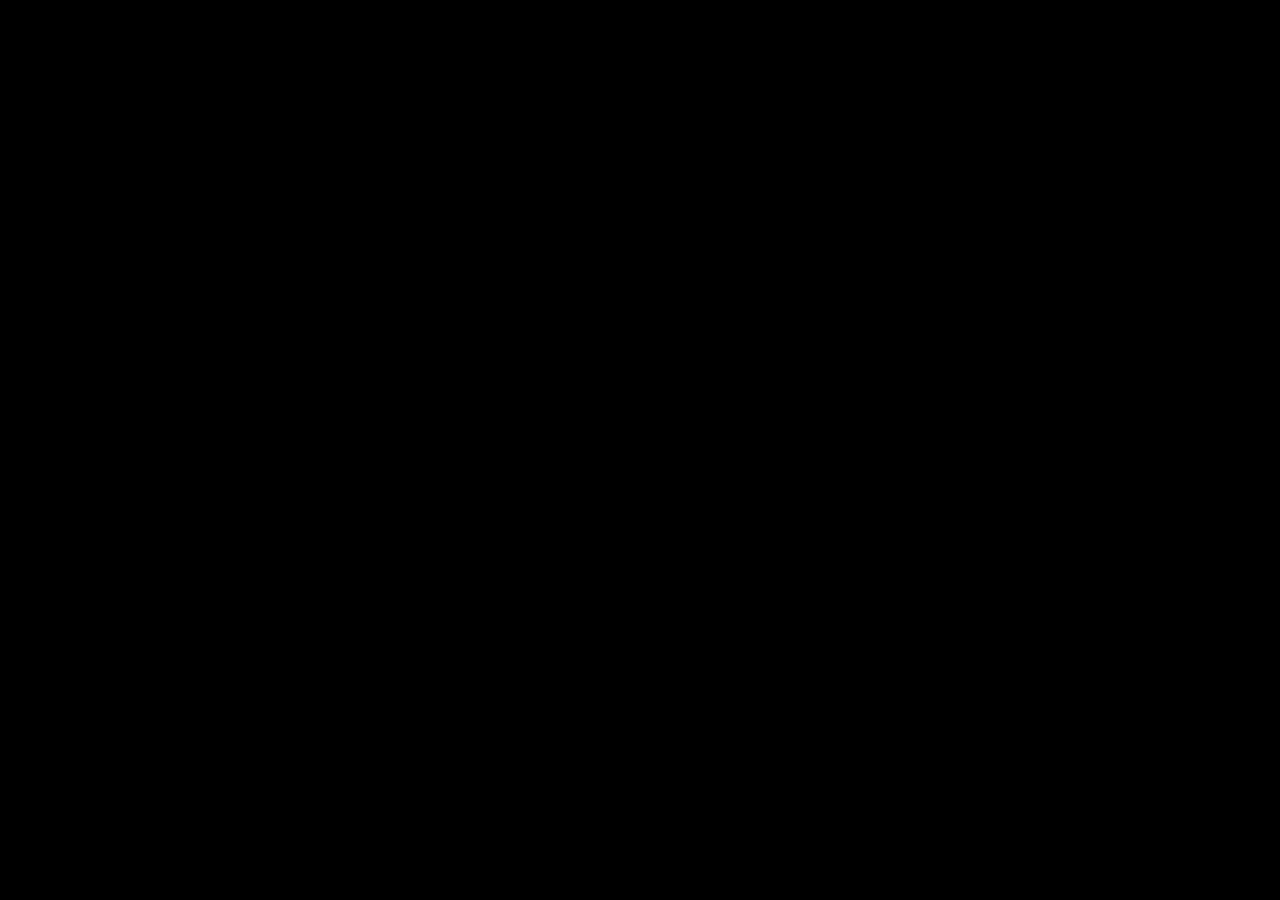
==== commit 33910fe0: "Update index.html" ====
--- a/apps/callsy/index.html
+++ b/apps/callsy/index.html
@@ -35,6 +35,13 @@
 .field{margin:12px 0}.field label{display:block;font-size:11px;opacity:.7;margin-bottom:5px}.field input,.field select{width:100%;border:1px solid rgba(255,255,255,.15);outline:0;background:rgba(255,255,255,.08);border-radius:15px;padding:12px}
 .primary,.secondary{width:100%;border:0;border-radius:15px;padding:13px;margin-top:8px}.primary{background:linear-gradient(145deg,#ff2aa3,#8e58ff)}.secondary{background:rgba(255,255,255,.11)}
 .countdown{margin-top:12px;padding:11px;border-radius:14px;text-align:center;background:rgba(255,255,255,.08);font-variant-numeric:tabular-nums}
+.status,
+.time {
+  display: none !important;
+}
+  .director-trigger {
+  display: none !important;
+}
 </style>
 </head>
 <body>
@@ -226,4 +233,4 @@
 });
 </script>
 </body>
-</html>+</html>
